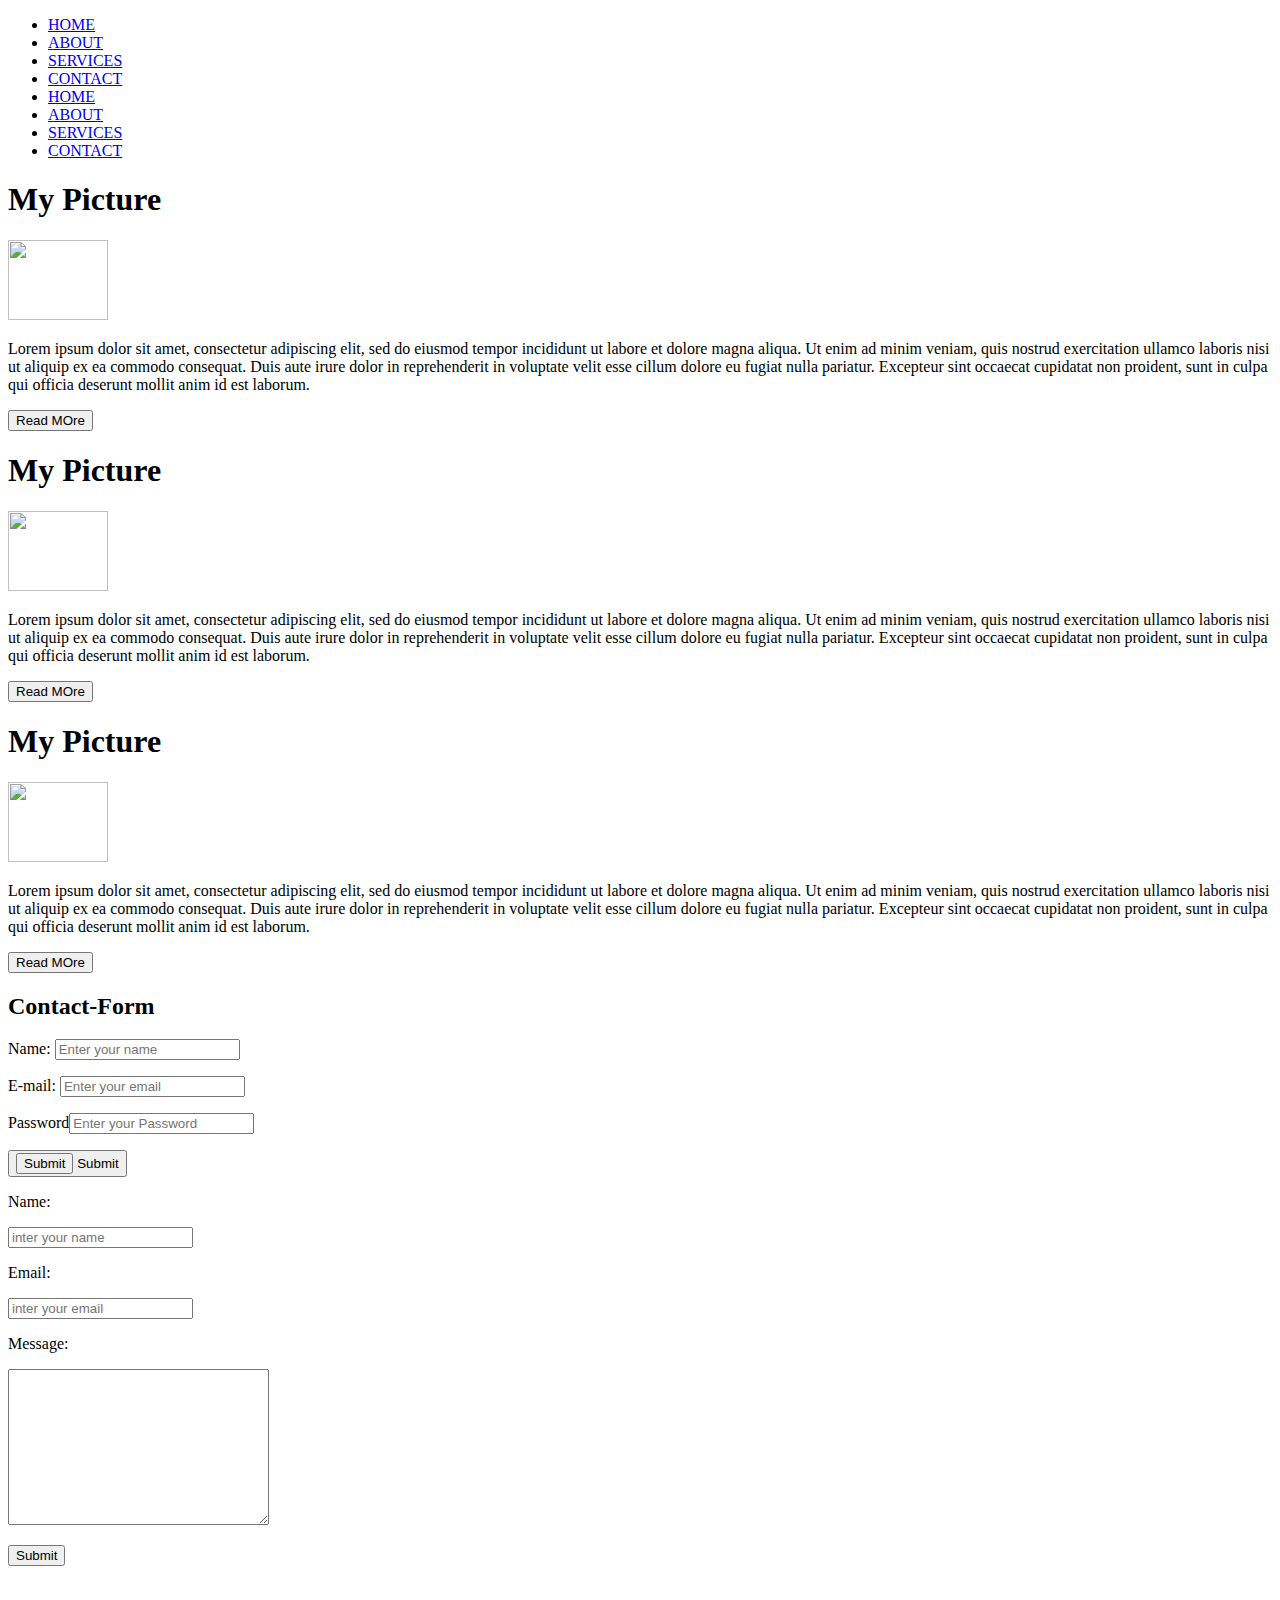
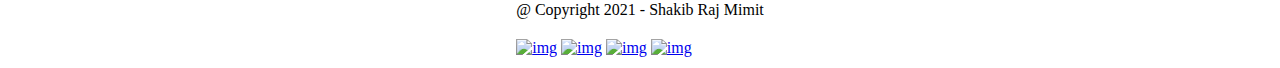
==== index.html @ 403f14d7 "hi jahidul islam" ====
<!DOCTYPE html>
<html lang="en">
<head>
    <meta charset="UTF-8">
    <meta http-equiv="X-UA-Compatible" content="IE=edge">
    <meta name="viewport" content="width=device-width, initial-scale=1.0">
    <title>Home</title>

    <!--link-css-file-->
    <link rel="stylesheet" href="main.css">
</head>

<body>
    <section id="main">

        <!--------------------------------navigation----------------------------------->
        <nav>

            <!--------------------------------Menu----------------------------------->
            <ul>
                <li><a href="index.html">HOME</a></li>
                <li><a href="about.html">ABOUT</a></li>
                <li><a href="services.html">SERVICES</a></li>
                <li><a href="contact.html">CONTACT</a></li>
				 <li><a href="index.html">HOME</a></li>
                <li><a href="about.html">ABOUT</a></li>
                <li><a href="services.html">SERVICES</a></li>
                <li><a href="contact.html">CONTACT</a></li>
            </ul>
        </nav>


    <!--------------------------------Services----------------------------------->
    <section>
        <div class="xyz">
            <h1>My Picture</h1>
            <img src="images/jihad.jpg" height="80px" width="100px">
            <p>Lorem ipsum dolor sit amet, consectetur adipiscing elit, sed do eiusmod tempor incididunt ut labore et dolore magna aliqua. Ut enim ad minim veniam, quis nostrud exercitation ullamco laboris nisi ut aliquip ex ea commodo consequat. Duis aute irure dolor in reprehenderit in voluptate velit esse cillum dolore eu fugiat nulla pariatur. 
            Excepteur sint occaecat cupidatat non proident, sunt in culpa qui officia deserunt mollit anim id est laborum.</p>
            <button>Read MOre</button>
        </div>
        <div class="xyz">
            <h1>My Picture</h1>
            <img src="images/jihad.jpg" height="80px" width="100px">
            <p>Lorem ipsum dolor sit amet, consectetur adipiscing elit, sed do eiusmod tempor incididunt ut labore et dolore magna aliqua. Ut enim ad minim veniam, quis nostrud exercitation ullamco laboris nisi ut aliquip ex ea commodo consequat. Duis aute irure dolor in reprehenderit in voluptate velit esse cillum dolore eu fugiat nulla pariatur. 
            Excepteur sint occaecat cupidatat non proident, sunt in culpa qui officia deserunt mollit anim id est laborum.</p>
            <button>Read MOre</button>
        </div>
        <div class="xyz">
            <h1>My Picture</h1>
            <img src="images/jihad.jpg" height="80px" width="100px">
            <p>Lorem ipsum dolor sit amet, consectetur adipiscing elit, sed do eiusmod tempor incididunt ut labore et dolore magna aliqua. Ut enim ad minim veniam, quis nostrud exercitation ullamco laboris nisi ut aliquip ex ea commodo consequat. Duis aute irure dolor in reprehenderit in voluptate velit esse cillum dolore eu fugiat nulla pariatur. 
            Excepteur sint occaecat cupidatat non proident, sunt in culpa qui officia deserunt mollit anim id est laborum.</p>
            <button>Read MOre</button>
        </div>
    </section>

    <!--------------------------------Contact-Form----------------------------------->
    <section id="form">
            <form action="">
                <h2>Contact-Form</h2>
                <p>Name: <input type="text" placeholder="Enter your name"></p>
                <p>E-mail: <input type="text" placeholder="Enter your email"></p>
                <p>Password<input type="text" placeholder="Enter your Password"></p>
                <button> <input type="button" value="Submit"> Submit</button>

           
                        <p class="frm-p">Name: </p><input type="text" placeholder="inter your name">
               
                <tr>
                    <td>
                        <p class="frm-p">Email: </p><input type="email" placeholder="inter your email">
                    </td>
                </tr>
                <tr>
                    <td>
                        <p class="frm-p">Message: </p><textarea cols="30" rows="10" placeholder=""></textarea>
                    </td>
                </tr>
                <tr>
                    <td>
                        <p><a href=""><input class="frm-smt" type="button" value="Submit"></a></p>
                    </td>
                </tr>
            </form>
        </table>

    </section>


    <!--------------------------------Footer----------------------------------->
    <section>
        <div>
            <table align="center">
                <tr>
                    <td>
                        <p>@ Copyright 2021 - Shakib Raj Mimit</p>
                    </td>
                </tr>
                <tr>
                    <td>
                        <div class="footer-icon">
            <a href="https://www.facebook.com/mimit530"><img class="f-icon" src="facebook logo_icon.png" alt="img"></a>
            <a href="https://www.facebook.com/mimit530"><img class="f-icon" src="instagram logo_icon48px.png" alt="img"></a>
            <a href="https://www.facebook.com/mimit530"><img class="f-icon" src="linkedin logo_icon.png" alt="img"></a>
            <a href="https://www.facebook.com/mimit530"><img class="f-icon" src="youtube logo_icon.png" alt="img"></a>

        </div>
                    </td>
                </tr>
            </table>
        </div>
    </section>


</body>
</html>
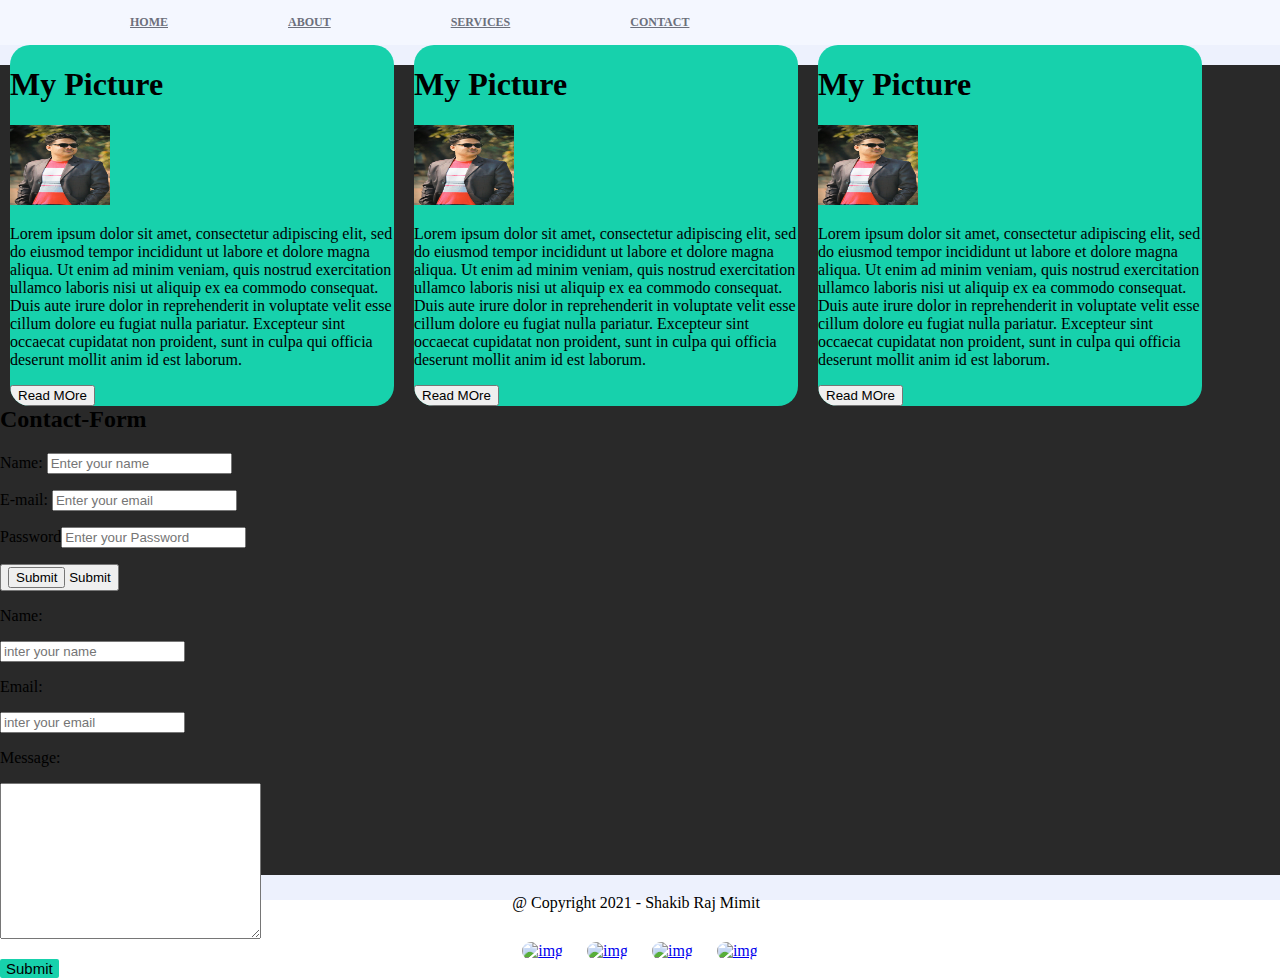
==== commit b75e26fd: "hi jahidul idlam" ====
--- a/index.html
+++ b/index.html
@@ -19,10 +19,6 @@
             <!--------------------------------Menu----------------------------------->
             <ul>
                 <li><a href="index.html">HOME</a></li>
-                <li><a href="about.html">ABOUT</a></li>
-                <li><a href="services.html">SERVICES</a></li>
-                <li><a href="contact.html">CONTACT</a></li>
-				 <li><a href="index.html">HOME</a></li>
                 <li><a href="about.html">ABOUT</a></li>
                 <li><a href="services.html">SERVICES</a></li>
                 <li><a href="contact.html">CONTACT</a></li>
--- a/main.css
+++ b/main.css
@@ -0,0 +1,122 @@
+body{
+    margin: 0px;
+    padding: 0px;
+}
+
+nav{
+    background-color: #f4f7ff;
+    font-weight: 600;
+    width: 100%;
+}
+
+#main{
+    width: 100%;
+    height: 100vh;
+    background-color: #edf1fd;
+}
+
+ul{
+    list-style-type: none;
+    overflow: hidden;
+    margin: 0px 0px 0px 70px;
+    padding: 0px;
+}
+
+li{
+    float: left;
+}
+
+li a{
+    display: block;
+    padding: 15px 60px;
+    color: #6c707c;
+    font-size: 12px;
+}
+
+
+
+
+.xyz{
+    width: 30%;
+    float: left;
+    margin: 0px 10px 0px 10px;
+    border-radius: 20px;
+    overflow: hidden;
+    background-color: #17d1ac;
+}
+
+.all-image{
+    width: 300px;
+    height: 350px;
+    background-color: #17d1ac;
+}
+
+#portfolio{
+    width: 100%;
+    height: 100vh;
+    background-color: #292929;
+}
+
+caption h1{
+    text-align: center;
+    font-size: 40px;
+    color: #17d1ac;
+    border: #17d1ac 1px solid;
+    border-radius: 100px;
+}
+
+td img{
+    margin: 10px;
+    border-radius: 20px;
+}
+
+.ano-p{
+    color: #ffffff;
+}
+
+.card1{
+    background-color: #292929;
+    border-radius: 15px;
+}
+
+.crd-btn{
+    background-color: #17d1ac;
+    border-radius: 5px;
+    padding: 5px;
+    color: #ffffff;
+}
+
+.crd-btn:hover{
+    border-radius: 10px;
+    background-color: #ffffff;
+    color: #17d1ac;
+}
+
+#courses{
+    width: 100%;
+    height: 80vh;
+    background-color: #edf1fd;
+}
+
+#form{
+    width: 100%;
+    height: 90vh;
+    background-color: #292929;
+}
+
+
+.frm-h{
+    color: #17d1ac;
+    font-size: 40px;
+}
+
+.frm-smt{
+    background-color: #17d1ac;
+    font-size: 15px;
+    border: none;
+    border-radius: 2px;
+}
+
+.f-icon{
+    width: 30px;
+}